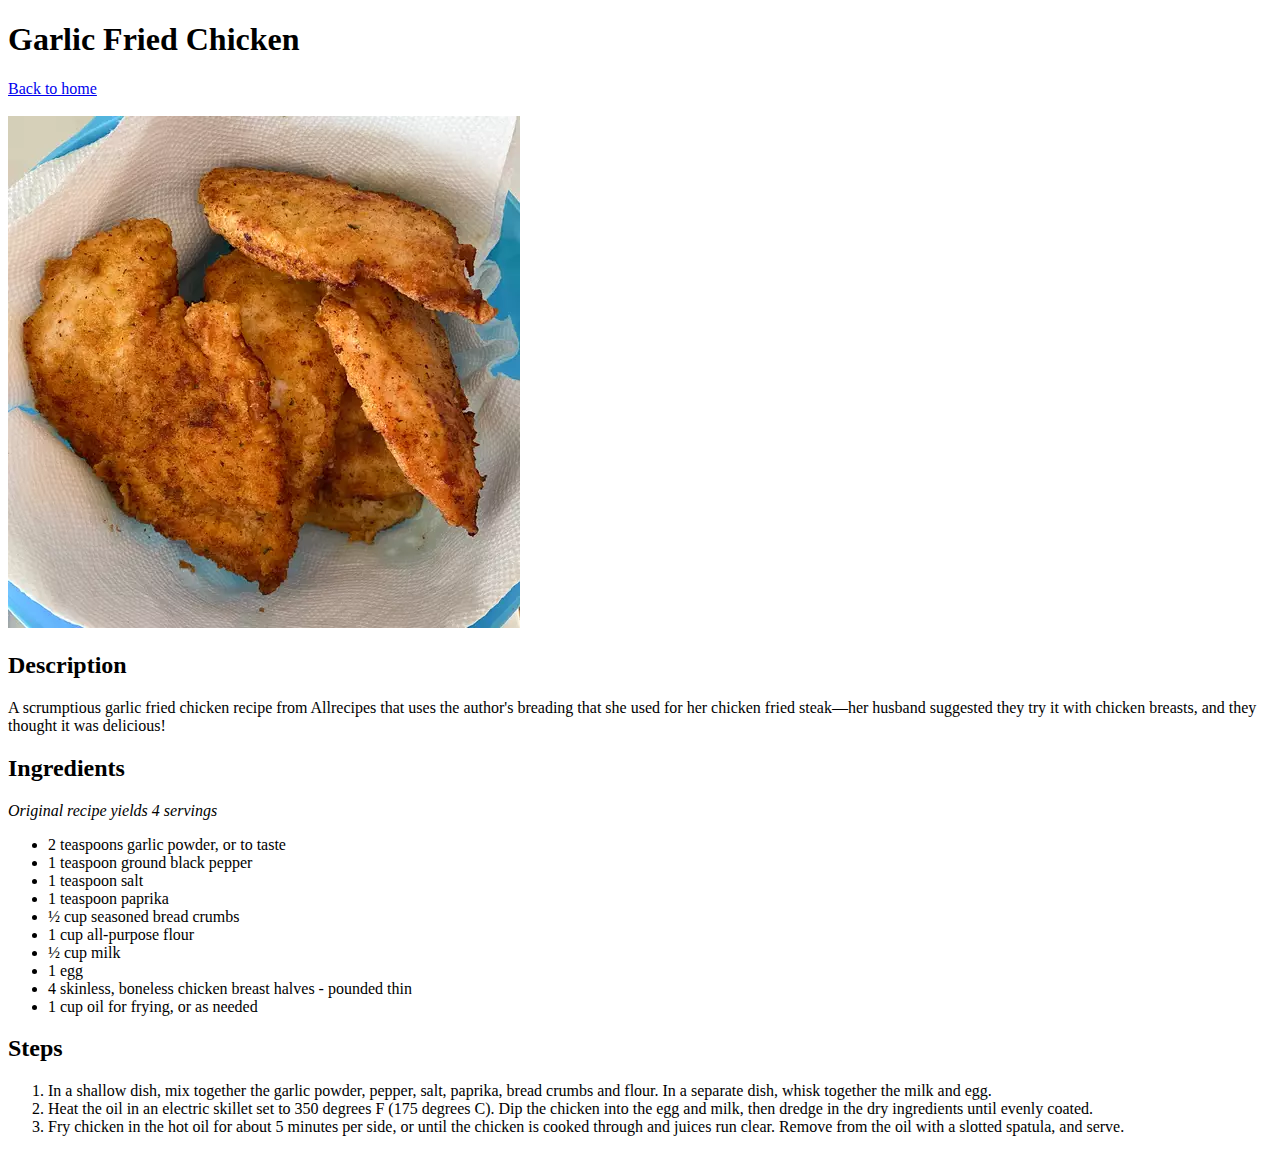
==== recipes/chicken.html @ 793adc02 "Fill out the contents of the chicken recipe" ====
<!DOCTYPE html>
<html lang="en">

<head>
    <meta charset="UTF-8">
    <meta name="viewport" content="width=device-width, initial-scale=1.0">
    <title>Garlic Fried Chicken</title>
</head>

<body>
    <h1>Garlic Fried Chicken</h1>
    <a href="../index.html">Back to home</a>

    <br><br>

    <img src="../images/chicken.jpg" alt="A bowl of garlic fried chicken">

    <h2>Description</h2>
    <p>A scrumptious garlic fried chicken recipe from Allrecipes that uses the author's breading that she used for her
        chicken fried
        steak—her husband suggested they try it with chicken breasts, and they thought it was delicious!
    </p>

    <h2>Ingredients</h2>
    <em>Original recipe yields 4 servings</em>
    <ul>
        <li>2 teaspoons garlic powder, or to taste</li>
        <li>1 teaspoon ground black pepper</li>
        <li>1 teaspoon salt</li>
        <li>1 teaspoon paprika</li>
        <li>½ cup seasoned bread crumbs</li>
        <li>1 cup all-purpose flour</li>
        <li>½ cup milk</li>
        <li>1 egg</li>
        <li>4 skinless, boneless chicken breast halves - pounded thin</li>
        <li>1 cup oil for frying, or as needed</li>
    </ul>


    <h2>Steps</h2>
    <ol>
        <li>In a shallow dish, mix together the garlic powder, pepper, salt, paprika, bread crumbs and flour. In a
            separate dish, whisk together the milk and egg.</li>
        <li>Heat the oil in an electric skillet set to 350 degrees F (175 degrees C). Dip the chicken into the egg and
            milk, then dredge in the dry ingredients until evenly coated.</li>
        <li>Fry chicken in the hot oil for about 5 minutes per side, or until the chicken is cooked through and juices
            run clear. Remove from the oil with a slotted spatula, and serve.</li>
    </ol>

</body>

</html>
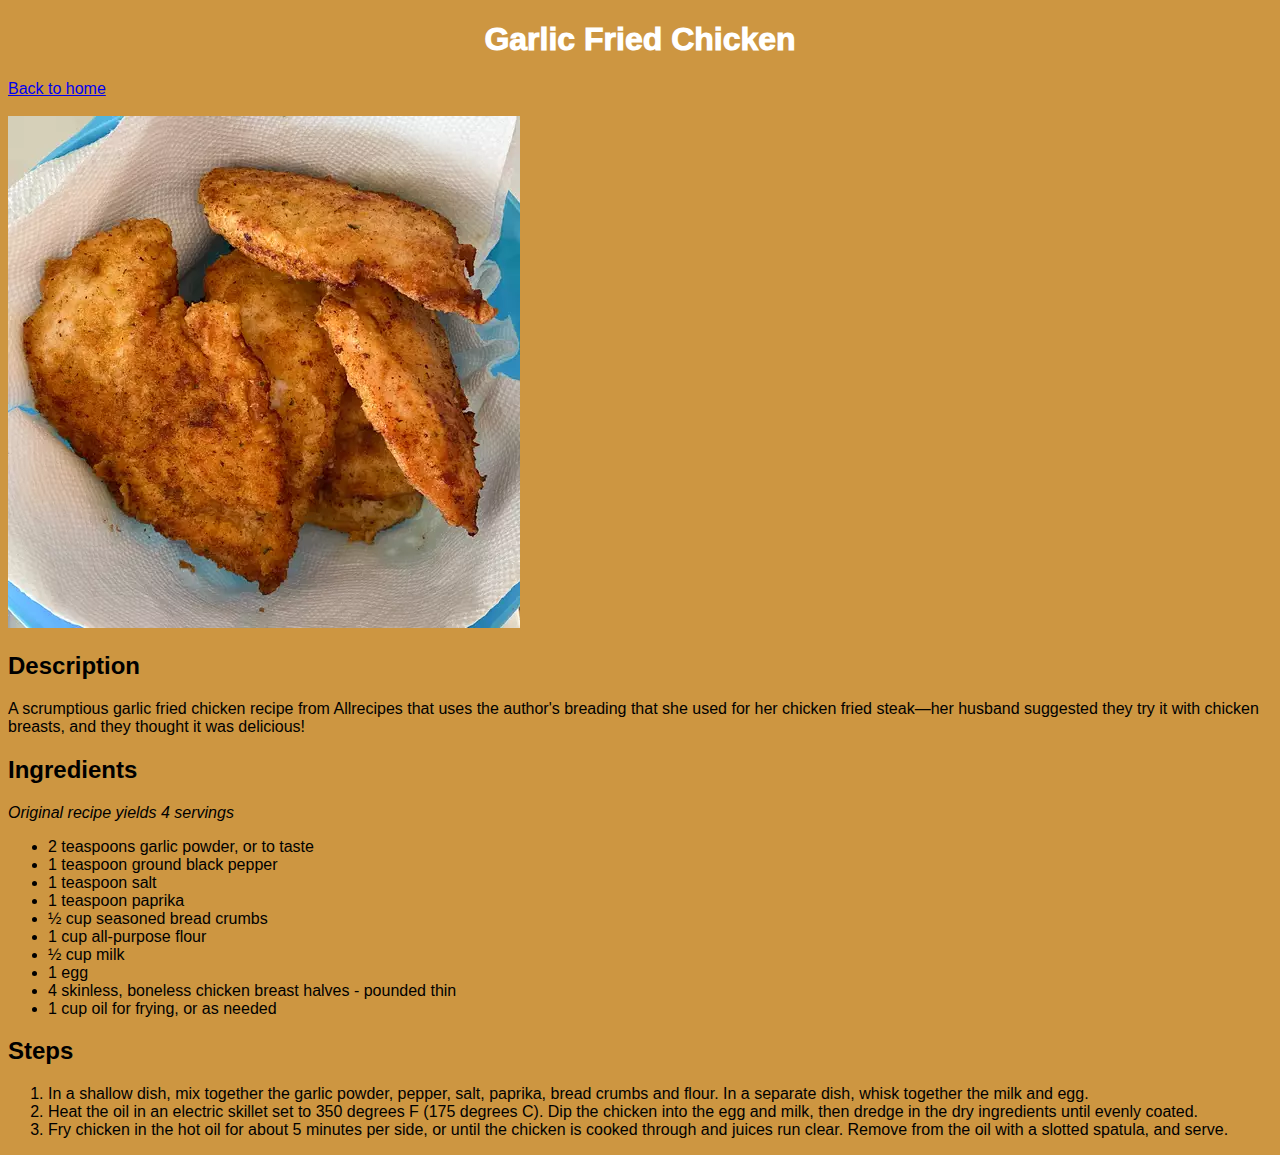
==== commit 6922bc1f: "Add basic CSS styling to the website" ====
--- a/recipes/chicken.html
+++ b/recipes/chicken.html
@@ -5,6 +5,7 @@
     <meta charset="UTF-8">
     <meta name="viewport" content="width=device-width, initial-scale=1.0">
     <title>Garlic Fried Chicken</title>
+    <link rel="stylesheet" href="../style.css">
 </head>
 
 <body>
--- a/style.css
+++ b/style.css
@@ -0,0 +1,18 @@
+body {
+    font-family: Arial, Helvetica, sans-serif;
+    background-color: rgba(205, 150, 65, 255);
+}
+
+ul a {
+    font-size: 32px;
+}
+
+h1 {
+    color: white;
+    font-weight: 1000;
+    text-align: center;
+}
+
+.center {
+    text-align: center;
+}